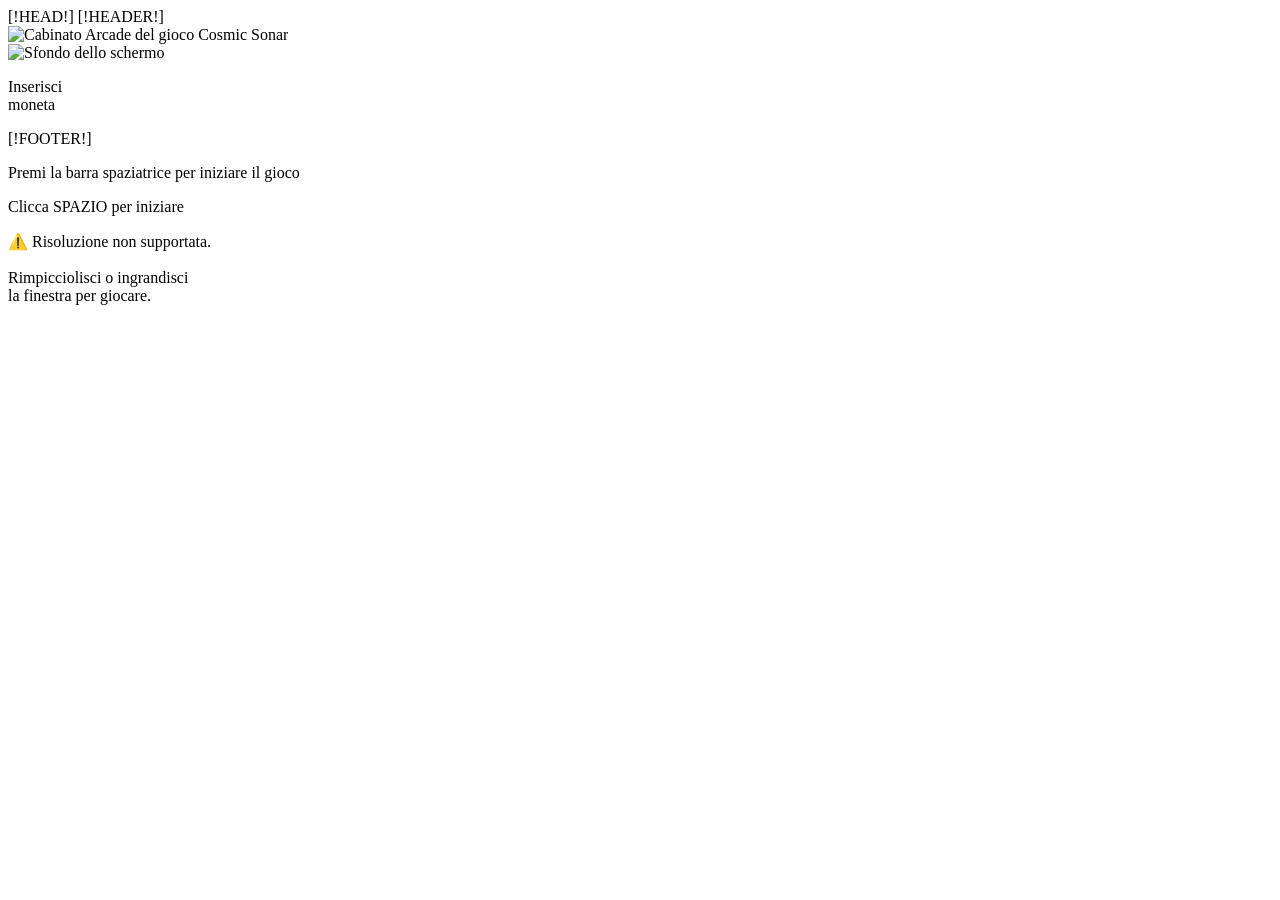
==== src/html/index.html @ 6be77b7b "Aggiunta pagina home Creato docker container. Aggiunte diverse immagini. Creato index.php. Creati fi" ====
<!DOCTYPE html>
<html lang="it"></html>
    <head>
        <title>Cosmic Sonar</title>
        <meta name="description" content="Cosmic Sonar è un gioco arcade in cui i giocatori sono una navicella spaziale e devono evitare gli alieni per sopravvivere il più a lungo possibile.">
        <meta name="keywords" content="Cosmic Sonar, gioco arcade, navicella spaziale, alieni, sopravvivenza, accessibilità">
        [!HEAD!]
    </head>
    <body>
        [!HEADER!]

        <div class="arcade-container">
            <img src="src/assets/images/cabinato.svg" alt="Cabinato Arcade del gioco Cosmic Sonar" class="arcade-image">
            
            <div class="arcade-screen">
                <img src="src/assets/images/background_screen.png" alt="Sfondo dello schermo" class="screen-bg">
                <div class="screen-content">
                    <p class="insert-coin">Inserisci<br>moneta</p>
                </div>
            </div>

            [!FOOTER!]
        </div>

        <div class="stars" aria-hidden="true"></div>
        <div class="grid-background" aria-hidden="true"></div>

    <p class="sr-only" aria-live="polite" id="status-message">
        Premi la barra spaziatrice per iniziare il gioco
    </p>
    
    <!-- Start banner -->
    <aside class="start-banner" id="startBanner" role="complementary" aria-label="Istruzioni per iniziare">
        <p class="start-banner-text">
            Clicca <span class="tasto-spazio" aria-label="tasto spazio">SPAZIO</span> per iniziare
        </p>
    </aside>

    <div class="resize-warning" aria-hidden="true">
        <p>⚠️ Risoluzione non supportata.<br><br>Rimpicciolisci o ingrandisci<br>la finestra per giocare.</p>
    </div>

    </body>
</html>
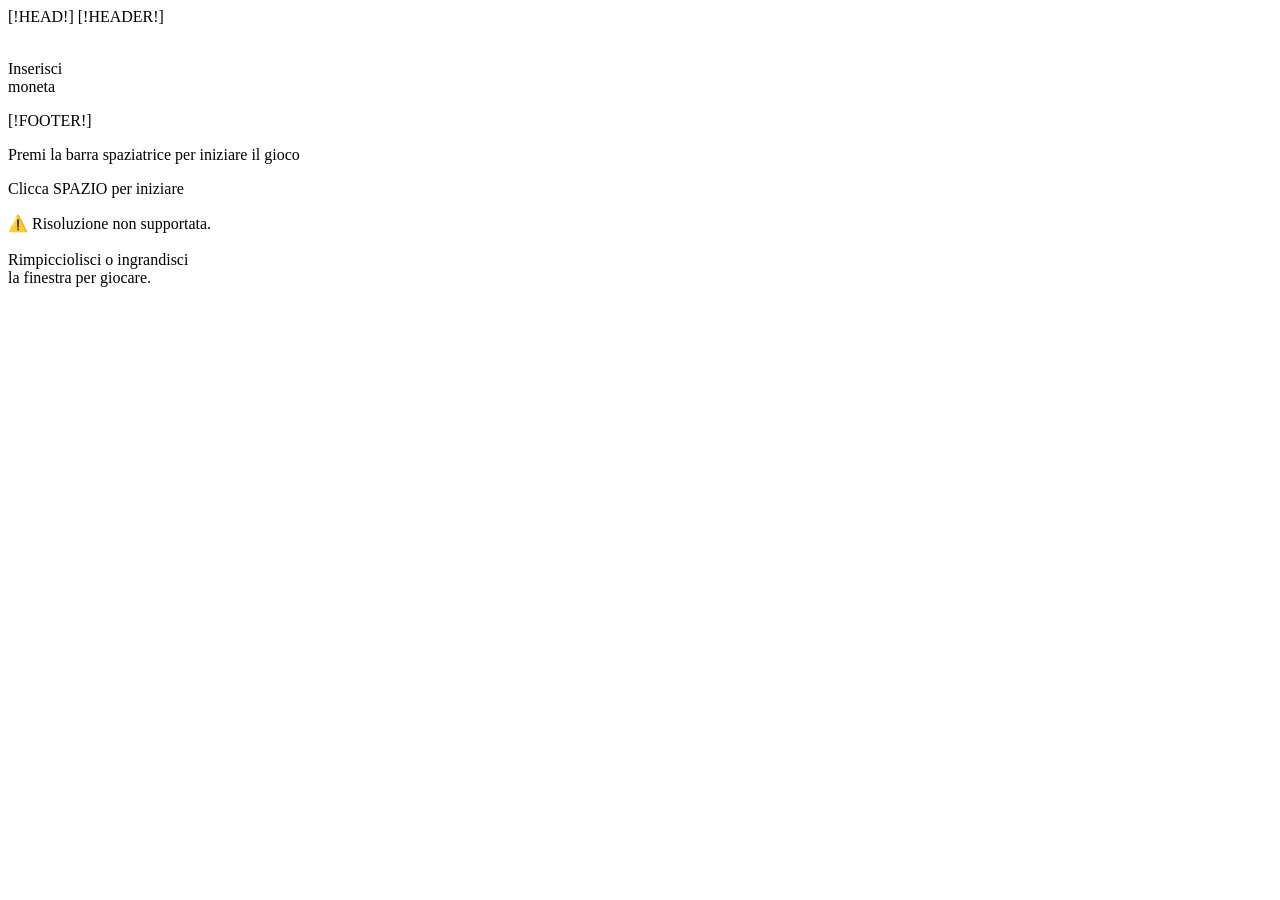
==== commit f0bfb4b7: "Pagina menù Aggiunte immagini varie. Aggiunta pagina menù. Aggiunto .js per il passaggio dalla home " ====
--- a/src/html/index.html
+++ b/src/html/index.html
@@ -1,26 +1,25 @@
 <!DOCTYPE html>
-<html lang="it"></html>
+<html lang="it">
     <head>
-        <title>Cosmic Sonar</title>
-        <meta name="description" content="Cosmic Sonar è un gioco arcade in cui i giocatori sono una navicella spaziale e devono evitare gli alieni per sopravvivere il più a lungo possibile.">
+        <title>Home - Cosmic Sonar</title>
+        <meta name="description" content="Cosmic Sonar è un gioco arcade in cui i giocatori sono una navicella spaziale e devono evitare gli alieni per sopravvivere il più a lungo possibile. Accessibile anche a persone con disabilità visiva, con controlli semplici.">
         <meta name="keywords" content="Cosmic Sonar, gioco arcade, navicella spaziale, alieni, sopravvivenza, accessibilità">
         [!HEAD!]
     </head>
     <body>
         [!HEADER!]
 
-        <div class="arcade-container">
-            <img src="src/assets/images/cabinato.svg" alt="Cabinato Arcade del gioco Cosmic Sonar" class="arcade-image">
+        <main id="main-content" class="arcade-container" tabindex="-1">
+            <img src="src/assets/images/cabinato.svg" alt="" aria-hidden="true" class="arcade-image">
             
             <div class="arcade-screen">
-                <img src="src/assets/images/background_screen.png" alt="Sfondo dello schermo" class="screen-bg">
                 <div class="screen-content">
                     <p class="insert-coin">Inserisci<br>moneta</p>
                 </div>
             </div>
 
             [!FOOTER!]
-        </div>
+        </main>
 
         <div class="stars" aria-hidden="true"></div>
         <div class="grid-background" aria-hidden="true"></div>
@@ -29,16 +28,17 @@
         Premi la barra spaziatrice per iniziare il gioco
     </p>
     
-    <!-- Start banner -->
+    <!-- Banner per capire cosa fare -->
     <aside class="start-banner" id="startBanner" role="complementary" aria-label="Istruzioni per iniziare">
         <p class="start-banner-text">
             Clicca <span class="tasto-spazio" aria-label="tasto spazio">SPAZIO</span> per iniziare
         </p>
     </aside>
 
-    <div class="resize-warning" aria-hidden="true">
+    <div class="resize-warning" role="alert">
         <p>⚠️ Risoluzione non supportata.<br><br>Rimpicciolisci o ingrandisci<br>la finestra per giocare.</p>
     </div>
 
+
     </body>
 </html>
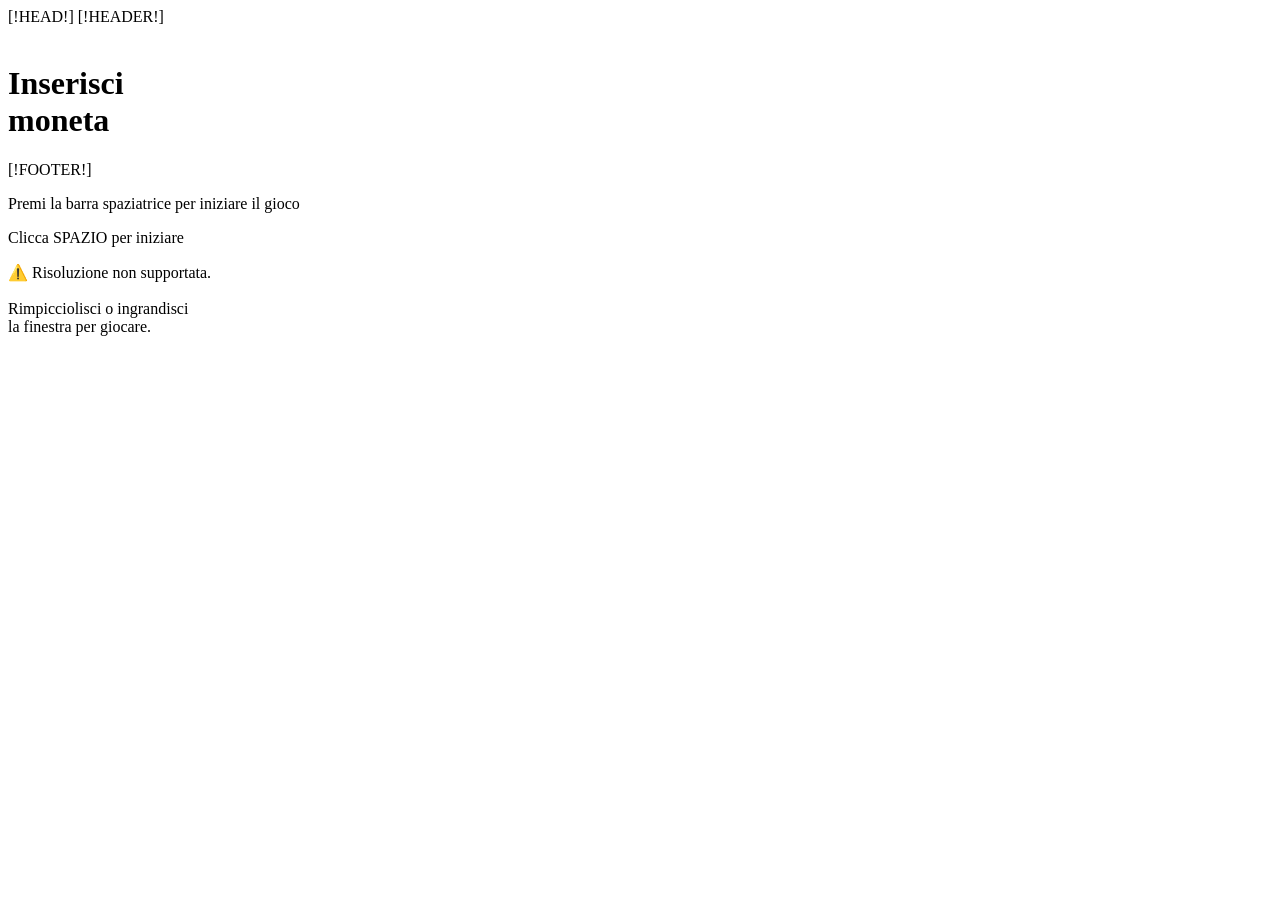
==== commit 6f8540e0: "Aggiunta pagina (ancora vuota) per il gioco Sistemati link circolari nell'header. Iniziata pagina ga" ====
--- a/src/html/index.html
+++ b/src/html/index.html
@@ -14,7 +14,7 @@
             
             <div class="arcade-screen">
                 <div class="screen-content">
-                    <p class="insert-coin">Inserisci<br>moneta</p>
+                    <h1 class="insert-coin">Inserisci<br>moneta</h1>
                 </div>
             </div>
 
@@ -31,7 +31,7 @@
     <!-- Banner per capire cosa fare -->
     <aside class="start-banner" id="startBanner" role="complementary" aria-label="Istruzioni per iniziare">
         <p class="start-banner-text">
-            Clicca <span class="tasto-spazio" aria-label="tasto spazio">SPAZIO</span> per iniziare
+            Clicca <span class="tasto" aria-label="tasto spazio">SPAZIO</span> per iniziare
         </p>
     </aside>
 
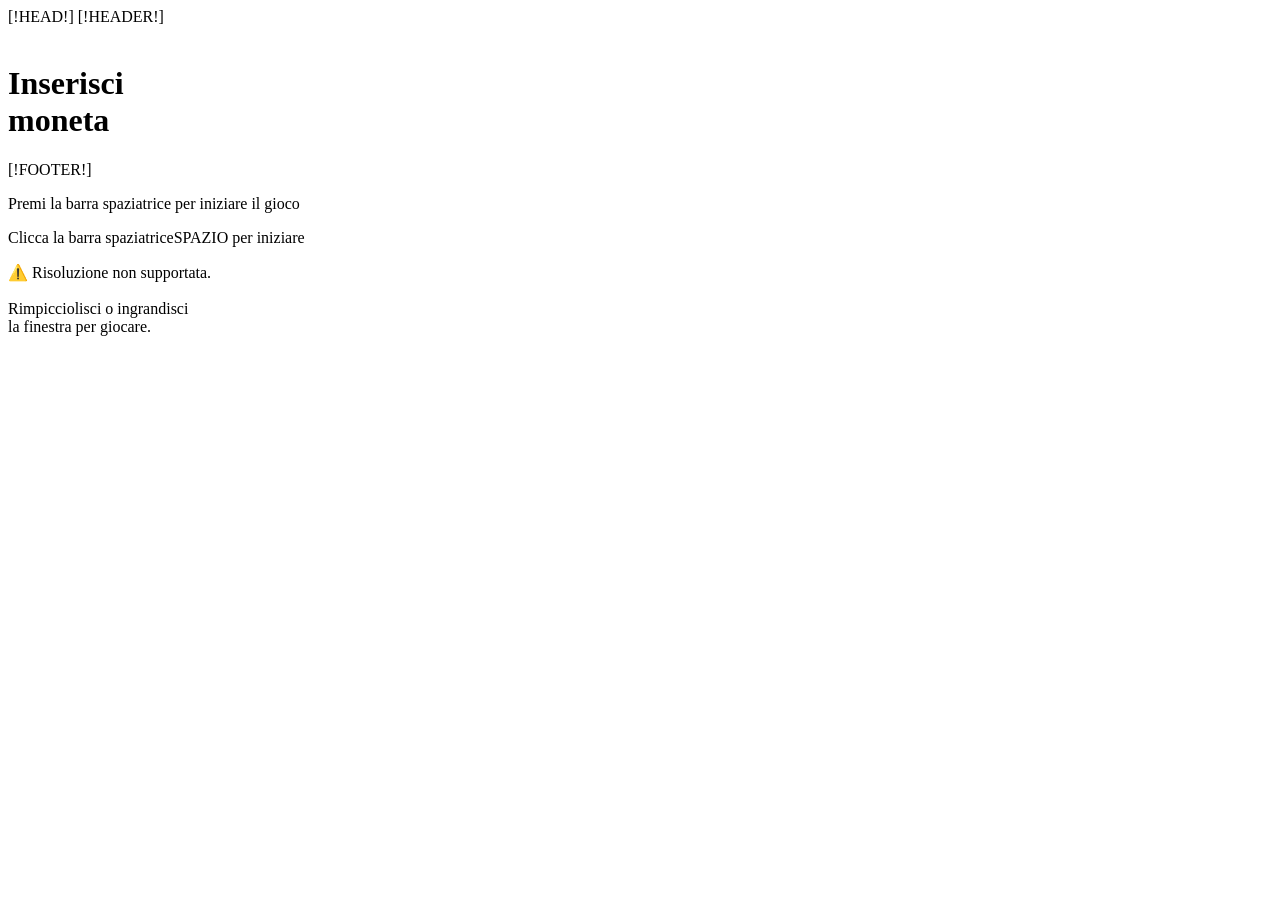
==== commit 4968ef1c: "Pagina di caricamento e post caricamento" ====
--- a/src/html/index.html
+++ b/src/html/index.html
@@ -9,17 +9,19 @@
     <body>
         [!HEADER!]
 
-        <main id="main-content" class="arcade-container" tabindex="-1">
+        <div class="arcade-container">
             <img src="src/assets/images/cabinato.svg" alt="" aria-hidden="true" class="arcade-image">
             
             <div class="arcade-screen">
                 <div class="screen-content">
-                    <h1 class="insert-coin">Inserisci<br>moneta</h1>
+                    <main id="main-content" tabindex="-1">
+                        <h1 class="insert-coin">Inserisci<br>moneta</h1>
+                    </main>
                 </div>
             </div>
 
             [!FOOTER!]
-        </main>
+        </div>
 
         <div class="stars" aria-hidden="true"></div>
         <div class="grid-background" aria-hidden="true"></div>
@@ -29,9 +31,9 @@
     </p>
     
     <!-- Banner per capire cosa fare -->
-    <aside class="start-banner" id="startBanner" role="complementary" aria-label="Istruzioni per iniziare">
+    <aside class="start-banner" id="startBanner" role="region" aria-label="Istruzioni per iniziare">
         <p class="start-banner-text">
-            Clicca <span class="tasto" aria-label="tasto spazio">SPAZIO</span> per iniziare
+            Clicca <span class="sr-only">la barra spaziatrice</span><span class="tasto" aria-hidden="true">SPAZIO</span> per iniziare
         </p>
     </aside>
 
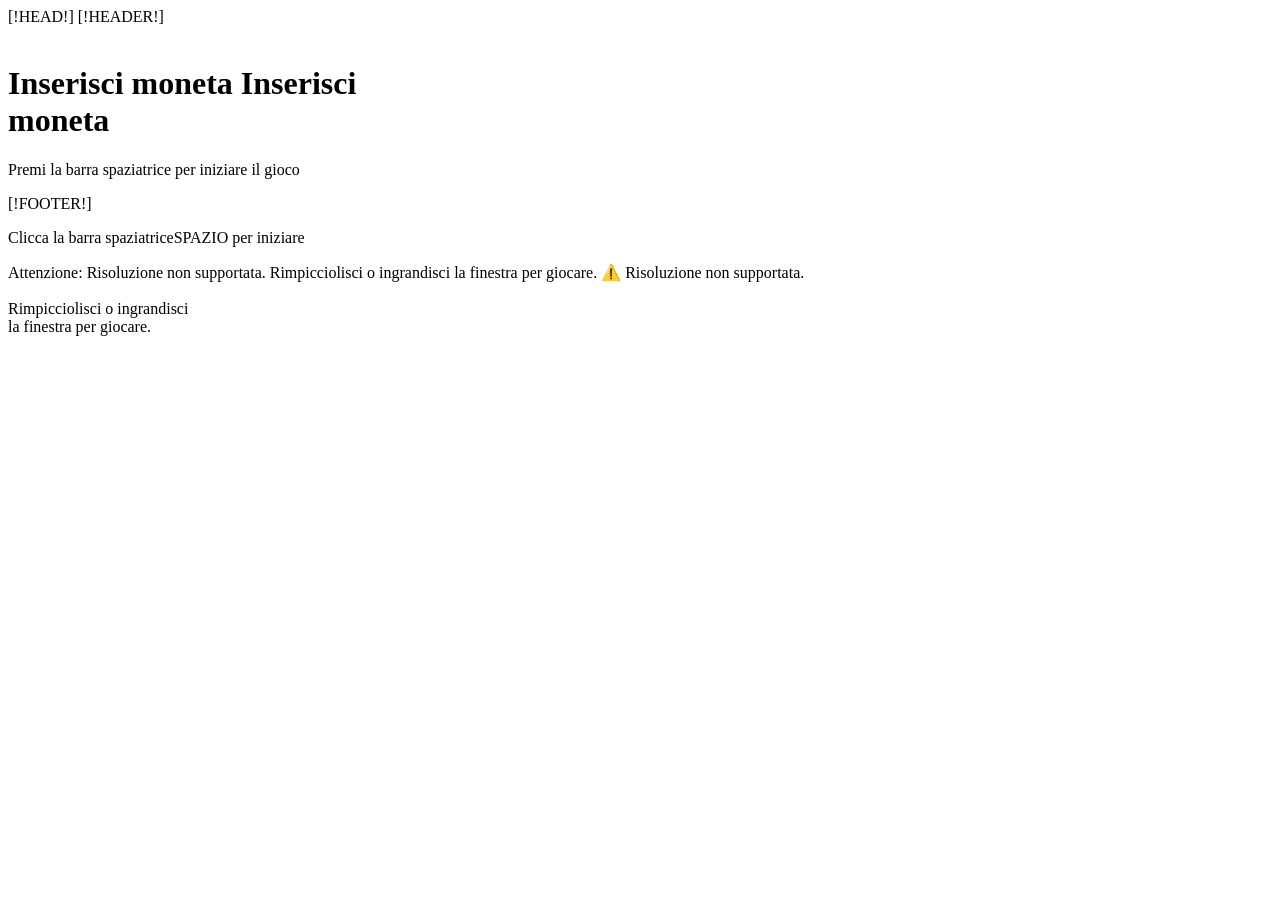
==== commit 5ef0779f: "Miglioramenti per lo screen reader" ====
--- a/src/html/index.html
+++ b/src/html/index.html
@@ -15,7 +15,13 @@
             <div class="arcade-screen">
                 <div class="screen-content">
                     <main id="main-content" tabindex="-1">
-                        <h1 class="insert-coin">Inserisci<br>moneta</h1>
+                        <h1 class="insert-coin"> <!-- Sennò lo screen reader legge "due elementi"-->
+                            <span class="sr-only">Inserisci moneta</span>
+                            <span aria-hidden="true">Inserisci<br>moneta</span>
+                        </h1>
+                        <p class="sr-only" aria-live="polite" id="status-message">
+                            Premi la barra spaziatrice per iniziare il gioco
+                        </p>
                     </main>
                 </div>
             </div>
@@ -26,19 +32,17 @@
         <div class="stars" aria-hidden="true"></div>
         <div class="grid-background" aria-hidden="true"></div>
 
-    <p class="sr-only" aria-live="polite" id="status-message">
-        Premi la barra spaziatrice per iniziare il gioco
-    </p>
-    
-    <!-- Banner per capire cosa fare -->
-    <aside class="start-banner" id="startBanner" role="region" aria-label="Istruzioni per iniziare">
+    <aside class="start-banner" id="startBanner" aria-hidden="true">
         <p class="start-banner-text">
             Clicca <span class="sr-only">la barra spaziatrice</span><span class="tasto" aria-hidden="true">SPAZIO</span> per iniziare
         </p>
     </aside>
 
     <div class="resize-warning" role="alert">
-        <p>⚠️ Risoluzione non supportata.<br><br>Rimpicciolisci o ingrandisci<br>la finestra per giocare.</p>
+        <p>
+            <span class="sr-only">Attenzione: Risoluzione non supportata. Rimpicciolisci o ingrandisci la finestra per giocare.</span>
+            <span aria-hidden="true">⚠️ Risoluzione non supportata.<br><br>Rimpicciolisci o ingrandisci<br>la finestra per giocare.</span>
+        </p>
     </div>
 
 
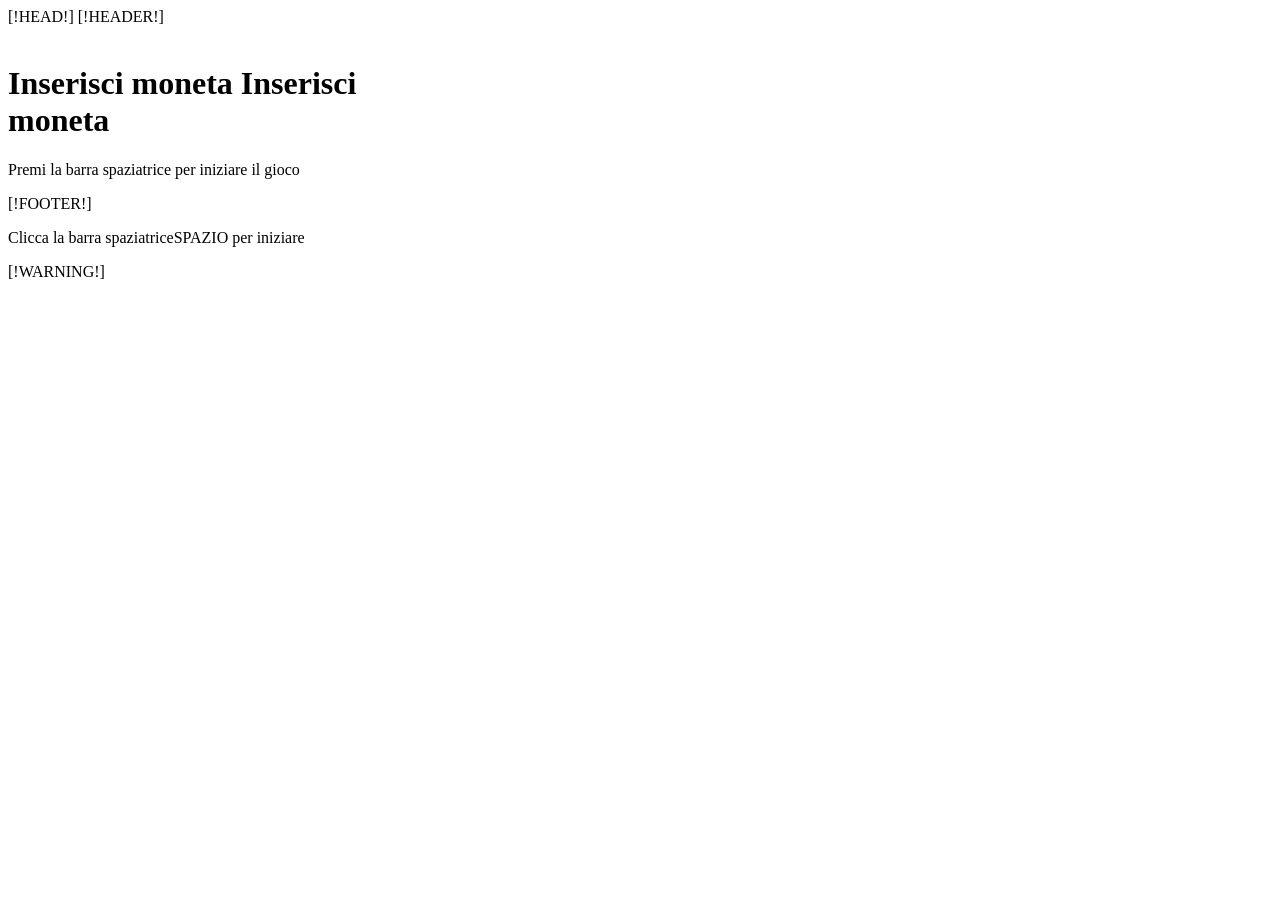
==== commit 3be0abff: "Migliorata finestra di ridimensionamento" ====
--- a/src/html/index.html
+++ b/src/html/index.html
@@ -38,12 +38,7 @@
         </p>
     </aside>
 
-    <div class="resize-warning" role="alert">
-        <p>
-            <span class="sr-only">Attenzione: Risoluzione non supportata. Rimpicciolisci o ingrandisci la finestra per giocare.</span>
-            <span aria-hidden="true">⚠️ Risoluzione non supportata.<br><br>Rimpicciolisci o ingrandisci<br>la finestra per giocare.</span>
-        </p>
-    </div>
+    [!WARNING!]
 
 
     </body>
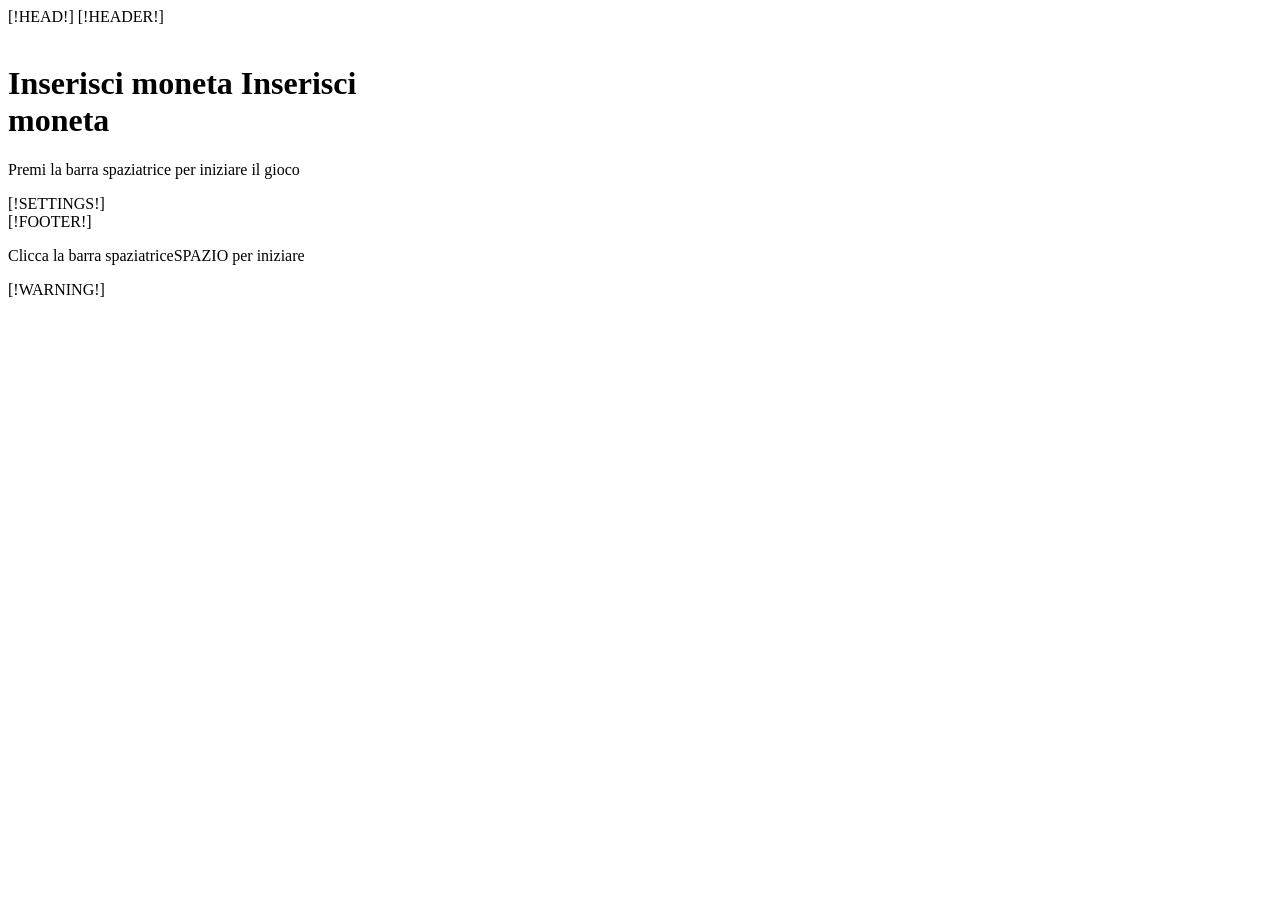
==== commit 84c7c349: "Aggiunto bottone impostazioni sull'header" ====
--- a/src/html/index.html
+++ b/src/html/index.html
@@ -2,8 +2,8 @@
 <html lang="it">
     <head>
         <title>Home - Cosmic Sonar</title>
-        <meta name="description" content="Cosmic Sonar è un gioco arcade in cui i giocatori sono una navicella spaziale e devono evitare gli alieni per sopravvivere il più a lungo possibile. Accessibile anche a persone con disabilità visiva, con controlli semplici.">
-        <meta name="keywords" content="Cosmic Sonar, gioco arcade, navicella spaziale, alieni, sopravvivenza, accessibilità">
+        <meta name="description" content="Cosmic Sonar è un videogioco arcade accessibile basato sull'audio 3D. Sopravvivi agli alieni nello spazio profondo!">
+        <meta name="keywords" content="Cosmic Sonar, gioco arcade, audio 3D, accessibilità, non vedenti, sopravvivenza">
         [!HEAD!]
     </head>
     <body>
@@ -22,6 +22,8 @@
                         <p class="sr-only" aria-live="polite" id="status-message">
                             Premi la barra spaziatrice per iniziare il gioco
                         </p>
+
+                        [!SETTINGS!]
                     </main>
                 </div>
             </div>
@@ -40,6 +42,5 @@
 
     [!WARNING!]
 
-
     </body>
 </html>
